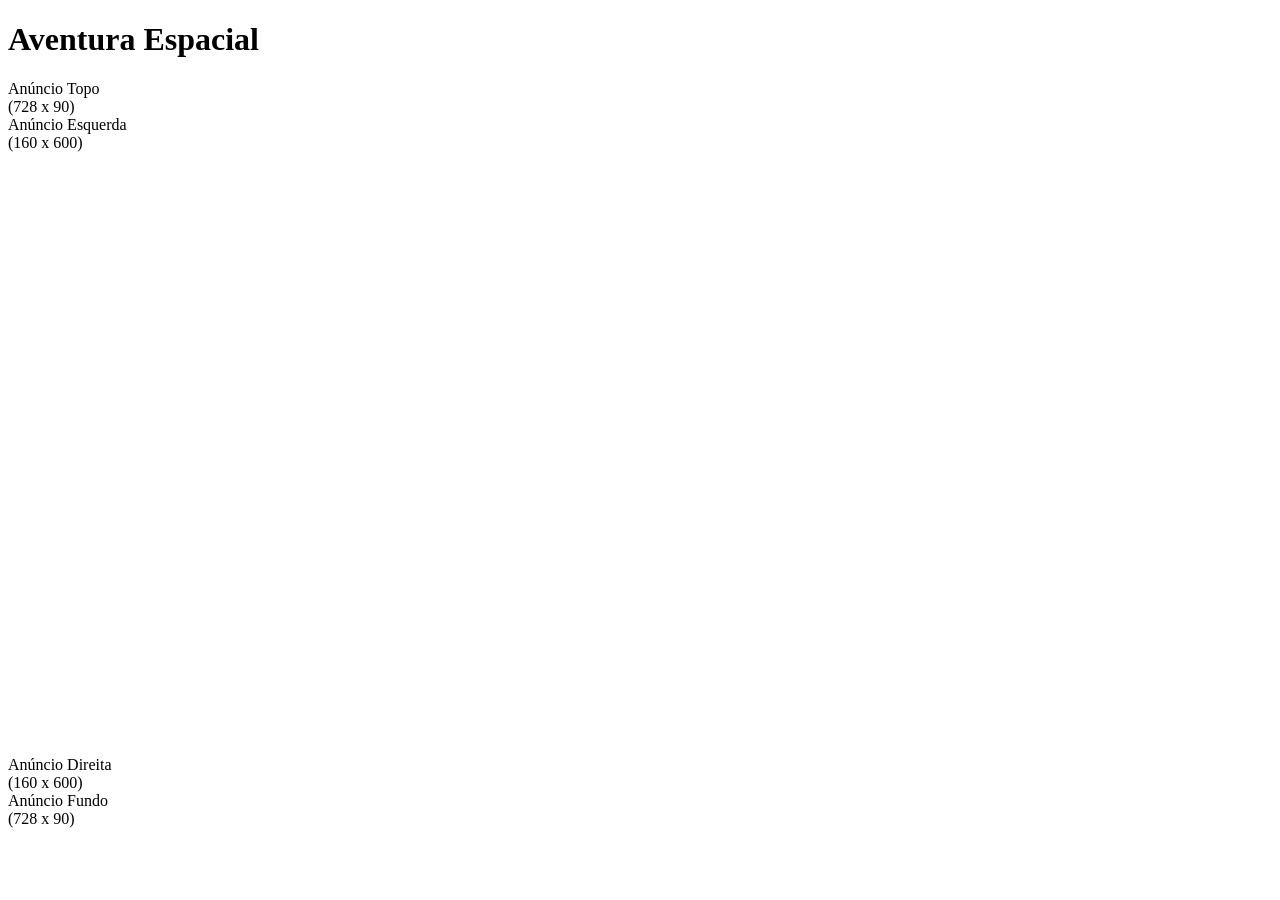
==== index.html @ f4711711 "Add files via upload" ====
<!DOCTYPE html>
<html lang="pt-BR">
<head>
    <meta charset="UTF-8">
    <meta name="viewport" content="width=device-width, initial-scale=1.0">
    <link rel="stylesheet" type="text/css" href="css\style.css">
    <title>Meu Portal de Jogos</title>
    

</head>
<body>

    <h1>Aventura Espacial</h1>

    <div class="layout-grid">
        
        <!-- 1. ANÚNCIO DO TOPO -->
        <div class="ad-container ad-top">
            <!-- Cole o código <script> do AdSense ou da plataforma aqui -->
            Anúncio Topo<br>(728 x 90)
        </div>

        <!-- 2. ANÚNCIO LATERAL ESQUERDA -->
        <div class="ad-container ad-left">
            Anúncio Esquerda<br>(160 x 600)
        </div>

        <!-- 3. O JOGO AO CENTRO -->
        <div class="game-container">
            <iframe src="https://html5.gamedistribution.com/ce1b2e5eabe44debb11bf77cd04c0f85/?gd_sdk_referrer_url=https://www.example.com/games/{game-path}" width="800" height="600" scrolling="none" frameborder="0"> scrolling="none" allowfullscreen></iframe>
        </div>

        <!-- 4. ANÚNCIO LATERAL DIREITA -->
        <div class="ad-container ad-right">
            Anúncio Direita<br>(160 x 600)
        </div>

        <!-- 5. ANÚNCIO DO FUNDO -->
        <div class="ad-container ad-bottom">
            Anúncio Fundo<br>(728 x 90)
        </div>

    </div>

</body>
</html>
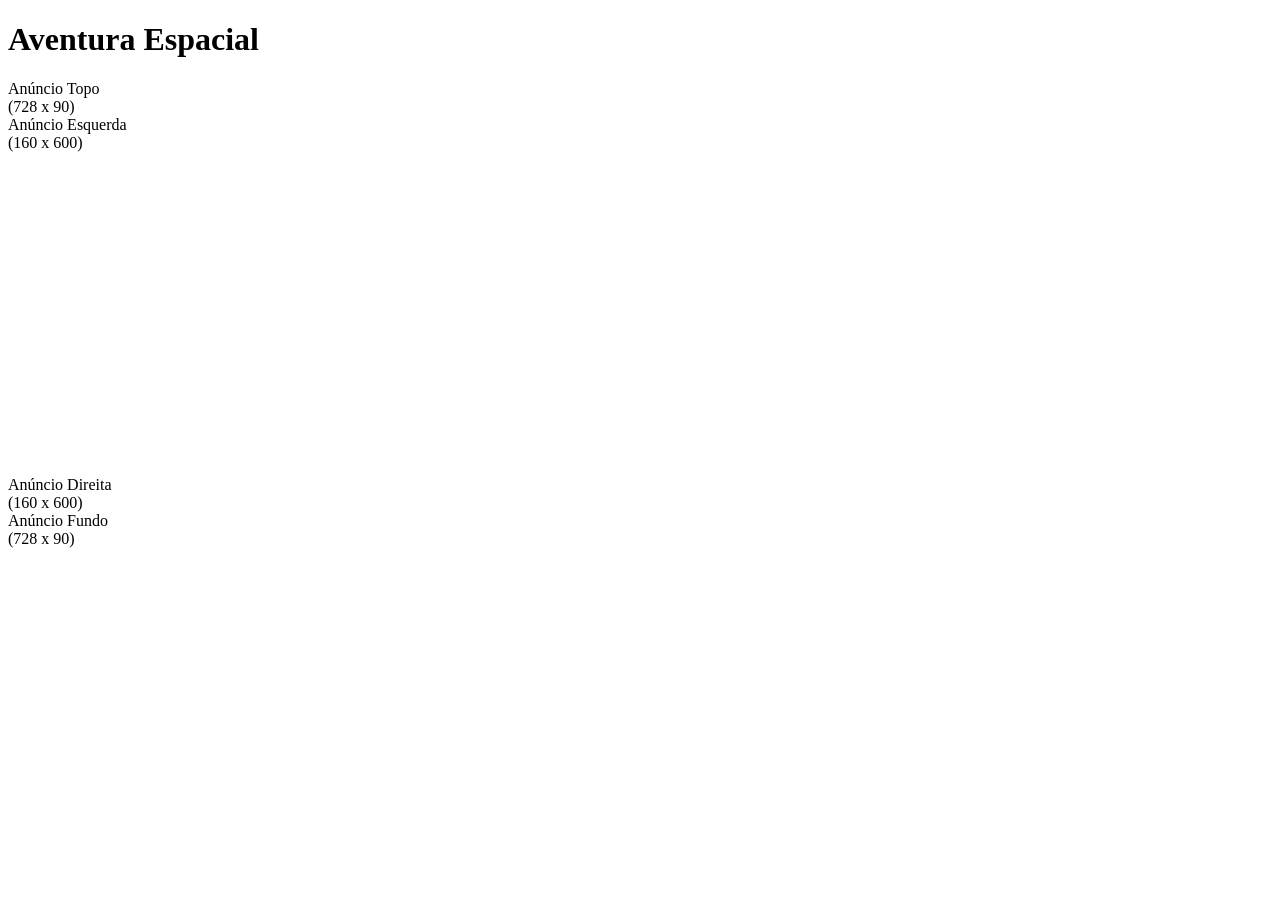
==== commit d6f07a42: "Add files via upload" ====
--- a/index.html
+++ b/index.html
@@ -27,7 +27,7 @@
 
         <!-- 3. O JOGO AO CENTRO -->
         <div class="game-container">
-            <iframe src="https://html5.gamedistribution.com/ce1b2e5eabe44debb11bf77cd04c0f85/?gd_sdk_referrer_url=https://www.example.com/games/{game-path}" width="800" height="600" scrolling="none" frameborder="0"> scrolling="none" allowfullscreen></iframe>
+            <iframe style="height: 320px; width: 480px;" src="https://play.gamepix.com/strike-galaxy-attack/embed?sid=911Y9" width="480" height="320" frameborder="0" scrolling="no"></iframe>
         </div>
 
         <!-- 4. ANÚNCIO LATERAL DIREITA -->
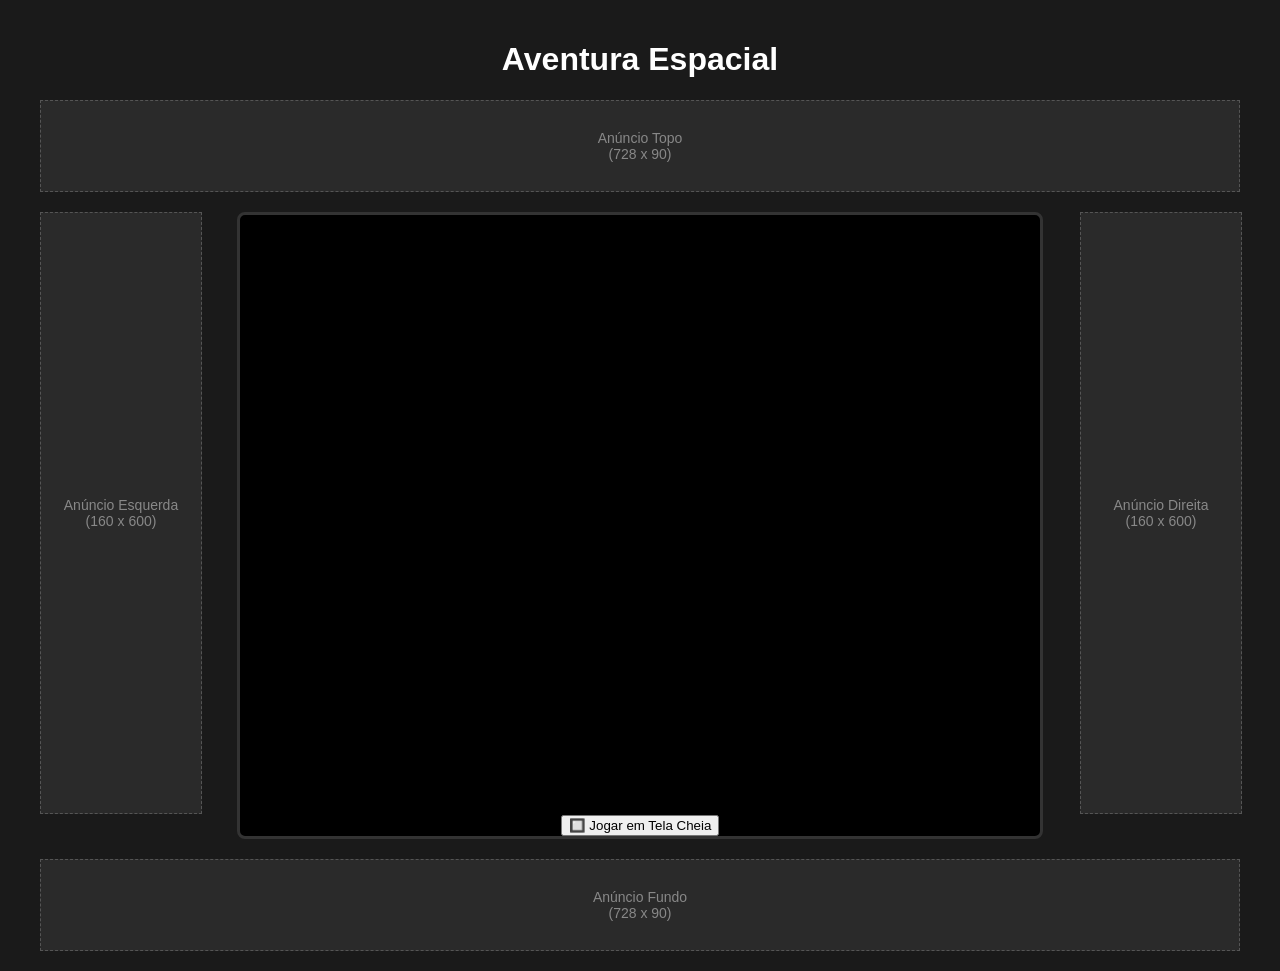
==== commit 34fe7c97: "Add files via upload" ====
--- a/index.html
+++ b/index.html
@@ -27,7 +27,13 @@
 
         <!-- 3. O JOGO AO CENTRO -->
         <div class="game-container">
-            <iframe style="height: 320px; width: 480px;" src="https://play.gamepix.com/strike-galaxy-attack/embed?sid=911Y9" width="480" height="320" frameborder="0" scrolling="no"></iframe>
+            
+            <iframe src="https://play.gamepix.com/strike-galaxy-attack/embed?sid=911Y9" width="800" height="600" frameborder="0" scrolling="no" allowfullscreen="true" > </iframe>
+            
+            <center>
+                <button id="btnTelaCheia" onclick="abrirTelaCheia()">🔲 Jogar em Tela Cheia</button>
+            </center>
+
         </div>
 
         <!-- 4. ANÚNCIO LATERAL DIREITA -->
@@ -42,5 +48,22 @@
 
     </div>
 
+
+<script>
+    function abrirTelaCheia() {
+        // Seleciona o iframe do jogo
+        var jogo = document.querySelector("iframe");
+
+        // Tenta abrir em tela cheia lidando com os diferentes navegadores
+        if (jogo.requestFullscreen) {
+            jogo.requestFullscreen(); // Padrão moderno
+        } else if (jogo.webkitRequestFullscreen) { 
+            jogo.webkitRequestFullscreen(); // Safari e Chrome antigos
+        } else if (jogo.msRequestFullscreen) { 
+            jogo.msRequestFullscreen(); // Internet Explorer/Edge antigos
+        }
+    }
+</script>
+
 </body>
 </html>
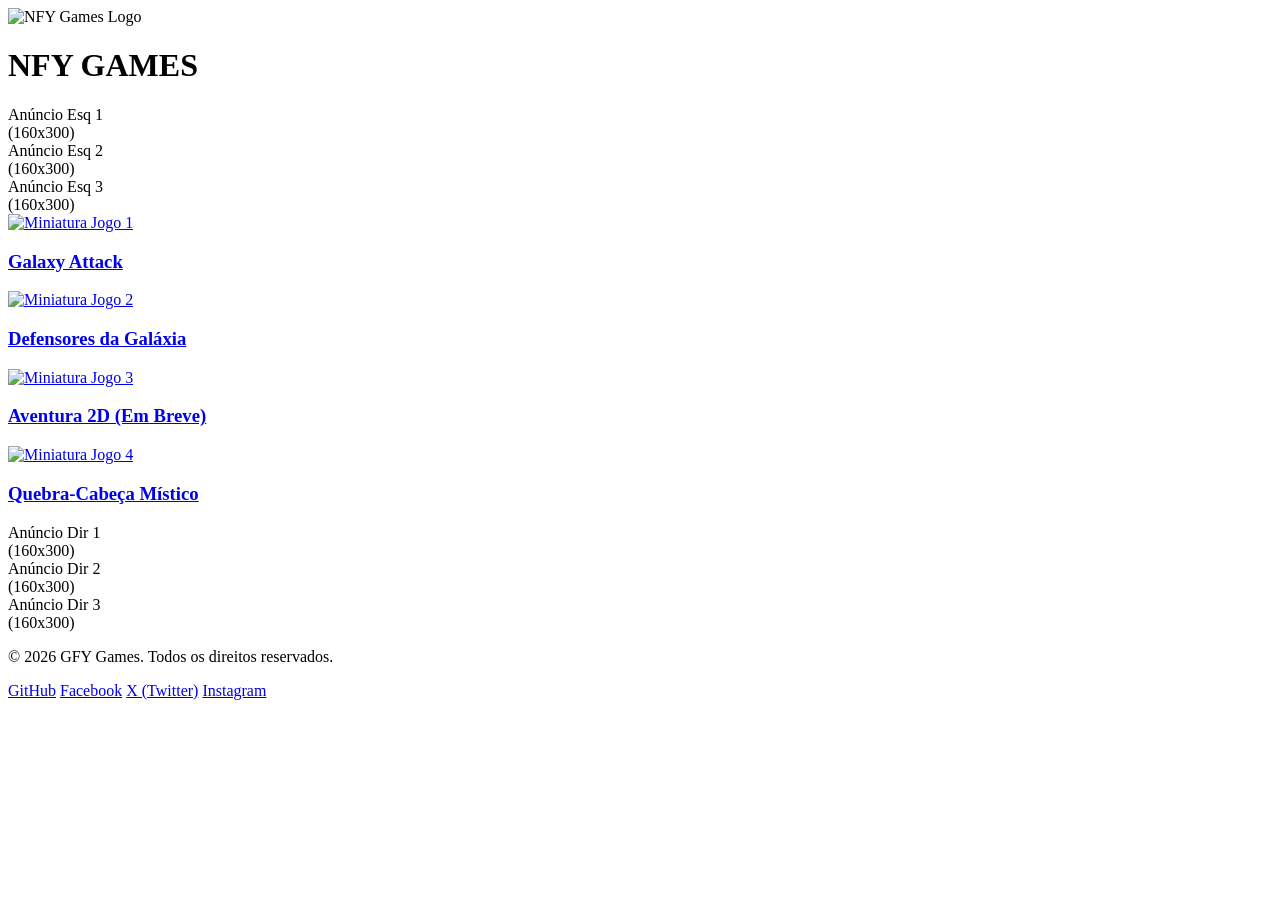
==== commit f3e92d1a: "Add files via upload" ====
--- a/index.html
+++ b/index.html
@@ -3,67 +3,78 @@
 <head>
     <meta charset="UTF-8">
     <meta name="viewport" content="width=device-width, initial-scale=1.0">
-    <link rel="stylesheet" type="text/css" href="css\style.css">
-    <title>Meu Portal de Jogos</title>
+    <title>GFY Games - Catálogo</title>
     
+    <link rel="stylesheet" type="text/css" href="css\style01.css">
 
 </head>
 <body>
 
-    <h1>Aventura Espacial</h1>
+    <!-- CABEÇALHO -->
+    <header>
+        <!-- Troque logo.png pelo nome do arquivo do seu logotipo -->
+        <img src="img\nfy.png" alt="NFY Games Logo">
+        <h1>NFY GAMES</h1>
+    </header>
 
-    <div class="layout-grid">
+    <!-- LAYOUT PRINCIPAL -->
+    <div class="main-layout">
         
-        <!-- 1. ANÚNCIO DO TOPO -->
-        <div class="ad-container ad-top">
-            <!-- Cole o código <script> do AdSense ou da plataforma aqui -->
-            Anúncio Topo<br>(728 x 90)
-        </div>
+        <!-- BARRA ESQUERDA (3 Anúncios) -->
+        <aside class="ad-sidebar">
+            <div class="ad-slot">Anúncio Esq 1<br>(160x300)</div>
+            <div class="ad-slot">Anúncio Esq 2<br>(160x300)</div>
+            <div class="ad-slot">Anúncio Esq 3<br>(160x300)</div>
+        </aside>
 
-        <!-- 2. ANÚNCIO LATERAL ESQUERDA -->
-        <div class="ad-container ad-left">
-            Anúncio Esquerda<br>(160 x 600)
-        </div>
+        <!-- CENTRO: CATÁLOGO DE JOGOS -->
+        <main class="game-catalog">
+            
+            <!-- Jogo 1 -->
+            <a href="game.html?id=strike" class="game-card">
+                <img src="img\jogo01.png" alt="Miniatura Jogo 1" class="game-thumb">
+                <h3 class="game-title">Galaxy Attack</h3>
+            </a>
 
-        <!-- 3. O JOGO AO CENTRO -->
-        <div class="game-container">
-            
-            <iframe src="https://play.gamepix.com/strike-galaxy-attack/embed?sid=911Y9" width="800" height="600" frameborder="0" scrolling="no" allowfullscreen="true" > </iframe>
-            
-            <center>
-                <button id="btnTelaCheia" onclick="abrirTelaCheia()">🔲 Jogar em Tela Cheia</button>
-            </center>
+            <!-- Jogo 2 -->
+            <a href="game.html?id=tiro" class="game-card">
+                <img src="thumb2.jpg" alt="Miniatura Jogo 2" class="game-thumb">
+                <h3 class="game-title">Defensores da Galáxia</h3>
+            </a>
 
-        </div>
+            <!-- Jogo 3 (O seu projeto futuro) -->
+            <a href="game.html?id=meujogo2d" class="game-card">
+                <img src="thumb3.jpg" alt="Miniatura Jogo 3" class="game-thumb">
+                <h3 class="game-title">Aventura 2D (Em Breve)</h3>
+            </a>
 
-        <!-- 4. ANÚNCIO LATERAL DIREITA -->
-        <div class="ad-container ad-right">
-            Anúncio Direita<br>(160 x 600)
-        </div>
+            <!-- Jogo 4 -->
+            <a href="game.html?id=puzzle" class="game-card">
+                <img src="thumb4.jpg" alt="Miniatura Jogo 4" class="game-thumb">
+                <h3 class="game-title">Quebra-Cabeça Místico</h3>
+            </a>
 
-        <!-- 5. ANÚNCIO DO FUNDO -->
-        <div class="ad-container ad-bottom">
-            Anúncio Fundo<br>(728 x 90)
-        </div>
+        </main>
+
+        <!-- BARRA DIREITA (3 Anúncios) -->
+        <aside class="ad-sidebar">
+            <div class="ad-slot">Anúncio Dir 1<br>(160x300)</div>
+            <div class="ad-slot">Anúncio Dir 2<br>(160x300)</div>
+            <div class="ad-slot">Anúncio Dir 3<br>(160x300)</div>
+        </aside>
 
     </div>
 
-
-<script>
-    function abrirTelaCheia() {
-        // Seleciona o iframe do jogo
-        var jogo = document.querySelector("iframe");
-
-        // Tenta abrir em tela cheia lidando com os diferentes navegadores
-        if (jogo.requestFullscreen) {
-            jogo.requestFullscreen(); // Padrão moderno
-        } else if (jogo.webkitRequestFullscreen) { 
-            jogo.webkitRequestFullscreen(); // Safari e Chrome antigos
-        } else if (jogo.msRequestFullscreen) { 
-            jogo.msRequestFullscreen(); // Internet Explorer/Edge antigos
-        }
-    }
-</script>
+    <!-- RODAPÉ -->
+    <footer>
+        <p>&copy; 2026 GFY Games. Todos os direitos reservados.</p>
+        <div class="social-icons">
+            <a href="#">GitHub</a>
+            <a href="#">Facebook</a>
+            <a href="#">X (Twitter)</a>
+            <a href="#">Instagram</a>
+        </div>
+    </footer>
 
 </body>
 </html>
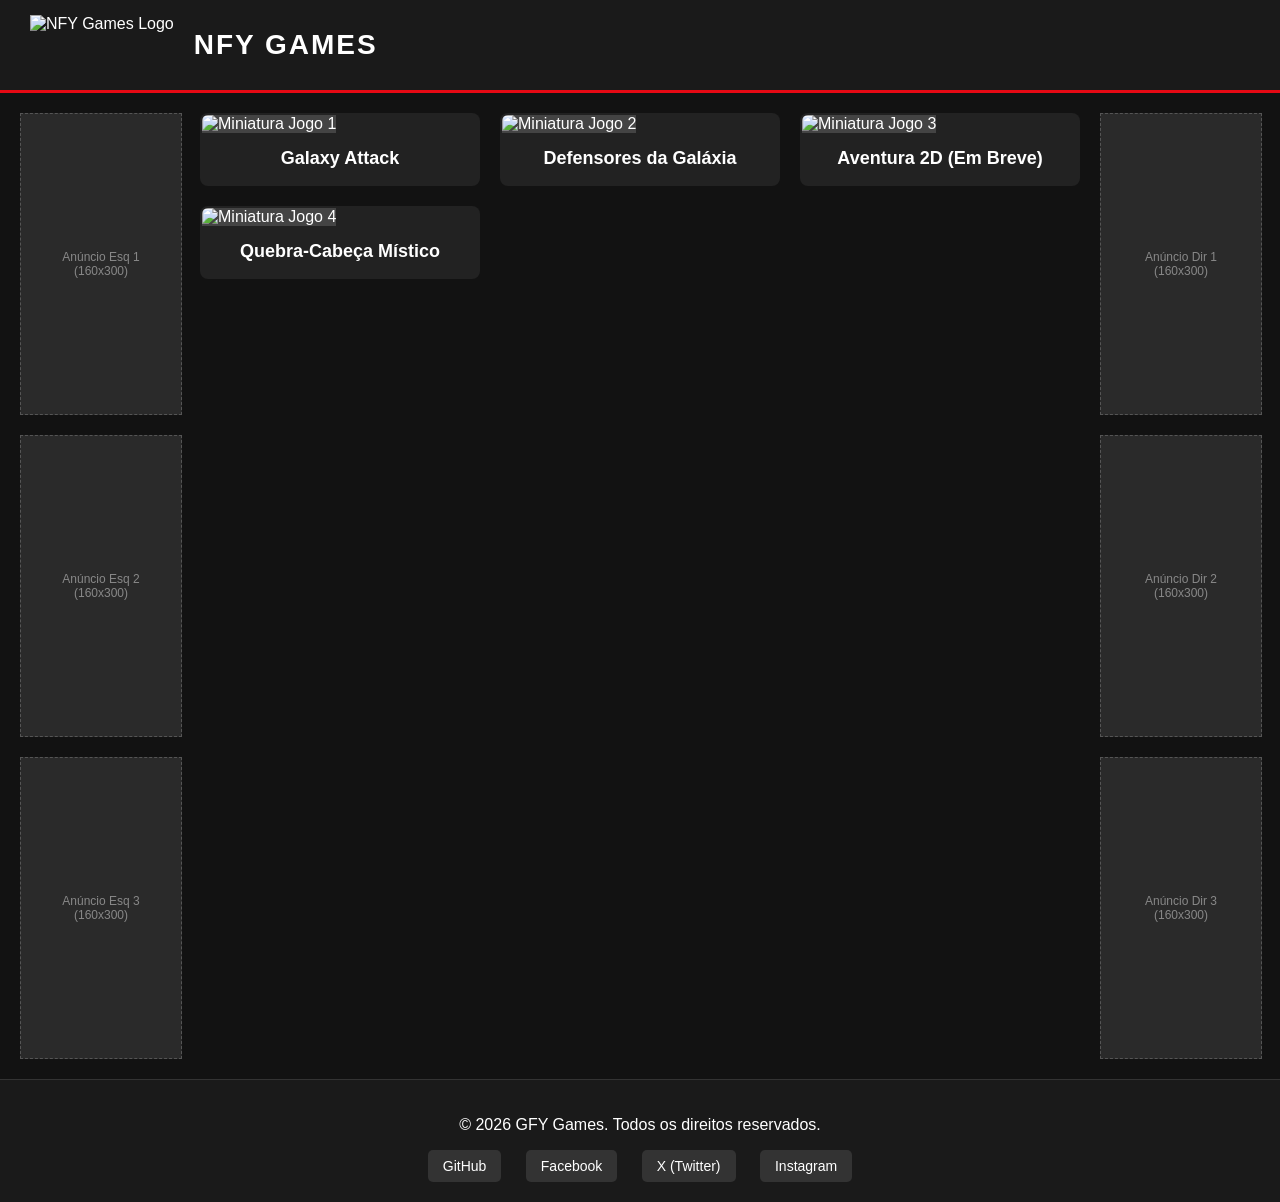
==== commit c4128e9b: "Add files via upload" ====
--- a/index.html
+++ b/index.html
@@ -13,7 +13,7 @@
     <!-- CABEÇALHO -->
     <header>
         <!-- Troque logo.png pelo nome do arquivo do seu logotipo -->
-        <img src="img\nfy.png" alt="NFY Games Logo">
+        <img src=".\img\nfy.png" alt="NFY Games Logo">
         <h1>NFY GAMES</h1>
     </header>
 
@@ -32,7 +32,7 @@
             
             <!-- Jogo 1 -->
             <a href="game.html?id=strike" class="game-card">
-                <img src="img\jogo01.png" alt="Miniatura Jogo 1" class="game-thumb">
+                <img src=".\img\jogo01.png" alt="Miniatura Jogo 1" class="game-thumb">
                 <h3 class="game-title">Galaxy Attack</h3>
             </a>
 
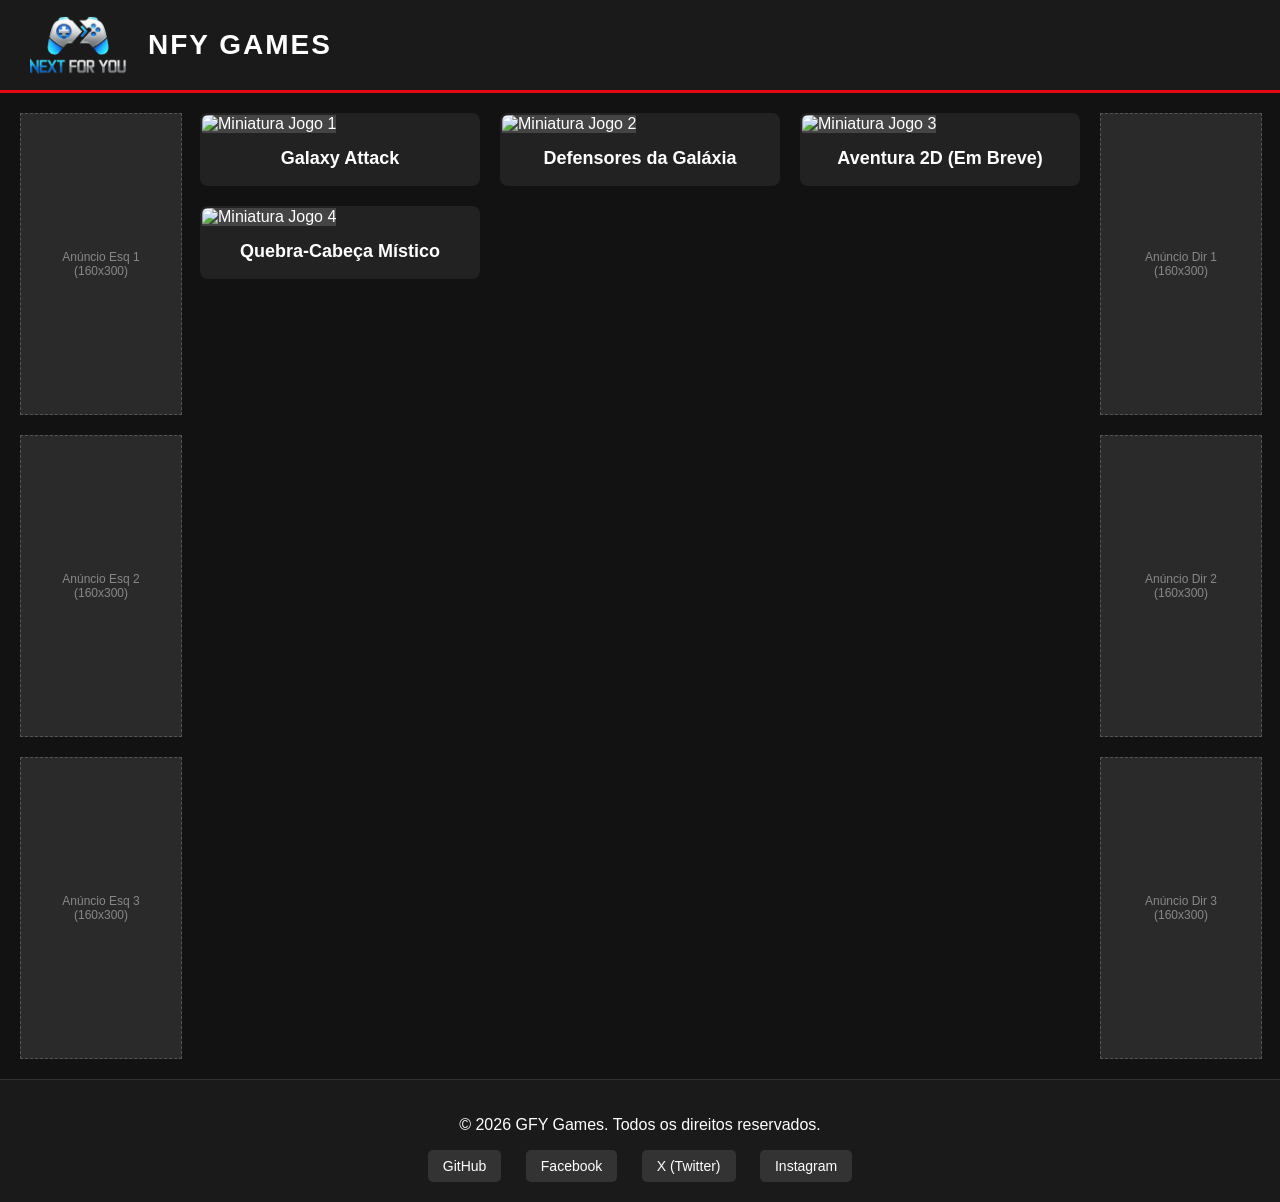
==== commit 7cedbd60: "Add files via upload" ====
--- a/index.html
+++ b/index.html
@@ -5,7 +5,7 @@
     <meta name="viewport" content="width=device-width, initial-scale=1.0">
     <title>GFY Games - Catálogo</title>
     
-    <link rel="stylesheet" type="text/css" href="css\style01.css">
+    <link rel="stylesheet" type="text/css" href="css/style01.css">
 
 </head>
 <body>
@@ -13,7 +13,7 @@
     <!-- CABEÇALHO -->
     <header>
         <!-- Troque logo.png pelo nome do arquivo do seu logotipo -->
-        <img src=".\img\nfy.png" alt="NFY Games Logo">
+        <img src="img/NFY.png" alt="NFY Games Logo">
         <h1>NFY GAMES</h1>
     </header>
 
@@ -32,7 +32,7 @@
             
             <!-- Jogo 1 -->
             <a href="game.html?id=strike" class="game-card">
-                <img src=".\img\jogo01.png" alt="Miniatura Jogo 1" class="game-thumb">
+                <img src="img/jogo01.png" alt="Miniatura Jogo 1" class="game-thumb">
                 <h3 class="game-title">Galaxy Attack</h3>
             </a>
 
--- a/css/style01.css
+++ b/css/style01.css
@@ -0,0 +1,132 @@
+/* Estilos Globais */
+        body {
+            background-color: #121212;
+            color: #ffffff;
+            font-family: Arial, sans-serif;
+            margin: 0;
+            display: flex;
+            flex-direction: column;
+            min-height: 100vh;
+        }
+
+        /* CABEÇALHO (Header) */
+        header {
+            background-color: #1a1a1a;
+            border-bottom: 3px solid #e50914; /* Cor de destaque */
+            padding: 15px 30px;
+            display: flex;
+            align-items: center;
+        }
+        header img {
+            height: 60px; /* Ajuste a altura do seu logo aqui */
+            margin-right: 20px;
+        }
+        header h1 {
+            margin: 0;
+            font-size: 28px;
+            letter-spacing: 2px;
+        }
+
+        /* LAYOUT PRINCIPAL (3 Colunas) */
+        .main-layout {
+            display: grid;
+            grid-template-columns: 160px auto 160px;
+            gap: 20px;
+            padding: 20px;
+            flex-grow: 1; /* Faz o layout empurrar o rodapé para baixo */
+            max-width: 1400px;
+            margin: 0 auto;
+            width: 100%;
+            box-sizing: border-box;
+        }
+
+        /* ÁREAS DE ANÚNCIO (Laterais) */
+        .ad-sidebar {
+            display: flex;
+            flex-direction: column;
+            gap: 20px;
+        }
+        .ad-slot {
+            background-color: #2a2a2a;
+            border: 1px dashed #555;
+            width: 160px;
+            height: 300px; /* Metade de um banner arranha-céu para caberem 3 */
+            display: flex;
+            justify-content: center;
+            align-items: center;
+            color: #888;
+            font-size: 12px;
+            text-align: center;
+        }
+
+        /* CENTRO: CATÁLOGO DE JOGOS */
+        .game-catalog {
+            display: grid;
+            grid-template-columns: repeat(3, 1fr); /* 3 colunas de jogos */
+            gap: 20px;
+            align-content: start;
+        }
+
+        .game-card {
+            background-color: #222;
+            border-radius: 8px;
+            overflow: hidden;
+            text-decoration: none;
+            color: white;
+            transition: transform 0.2s, box-shadow 0.2s;
+            border: 2px solid transparent;
+        }
+        .game-card:hover {
+            transform: translateY(-5px);
+            box-shadow: 0 10px 20px rgba(0,0,0,0.5);
+            border-color: #e50914;
+        }
+        .game-thumb {
+            width: 100%;
+            height: 200px;
+            background-color: #444;
+            object-fit: cover;
+        }
+        .game-title {
+            padding: 15px;
+            margin: 0;
+            text-align: center;
+            font-size: 18px;
+        }
+
+        /* RODAPÉ (Footer) */
+        footer {
+            background-color: #1a1a1a;
+            padding: 20px;
+            text-align: center;
+            border-top: 1px solid #333;
+        }
+        .social-icons {
+            margin-top: 10px;
+        }
+        .social-icons a {
+            color: white;
+            text-decoration: none;
+            font-size: 14px;
+            margin: 0 10px;
+            padding: 8px 15px;
+            background-color: #333;
+            border-radius: 5px;
+            display: inline-block;
+        }
+        .social-icons a:hover {
+            background-color: #e50914;
+        }
+
+        /* RESPONSIVIDADE (Celulares) */
+        @media (max-width: 900px) {
+            .main-layout {
+                grid-template-columns: 1fr; /* Remove as barras laterais no celular */
+            }
+            .ad-sidebar {
+                display: none; /* Esconde anúncios laterais */
+            }
+            .game-catalog {
+                grid-template-columns: 1fr; /* 1 jogo por linha no celular */
+            }
+        }
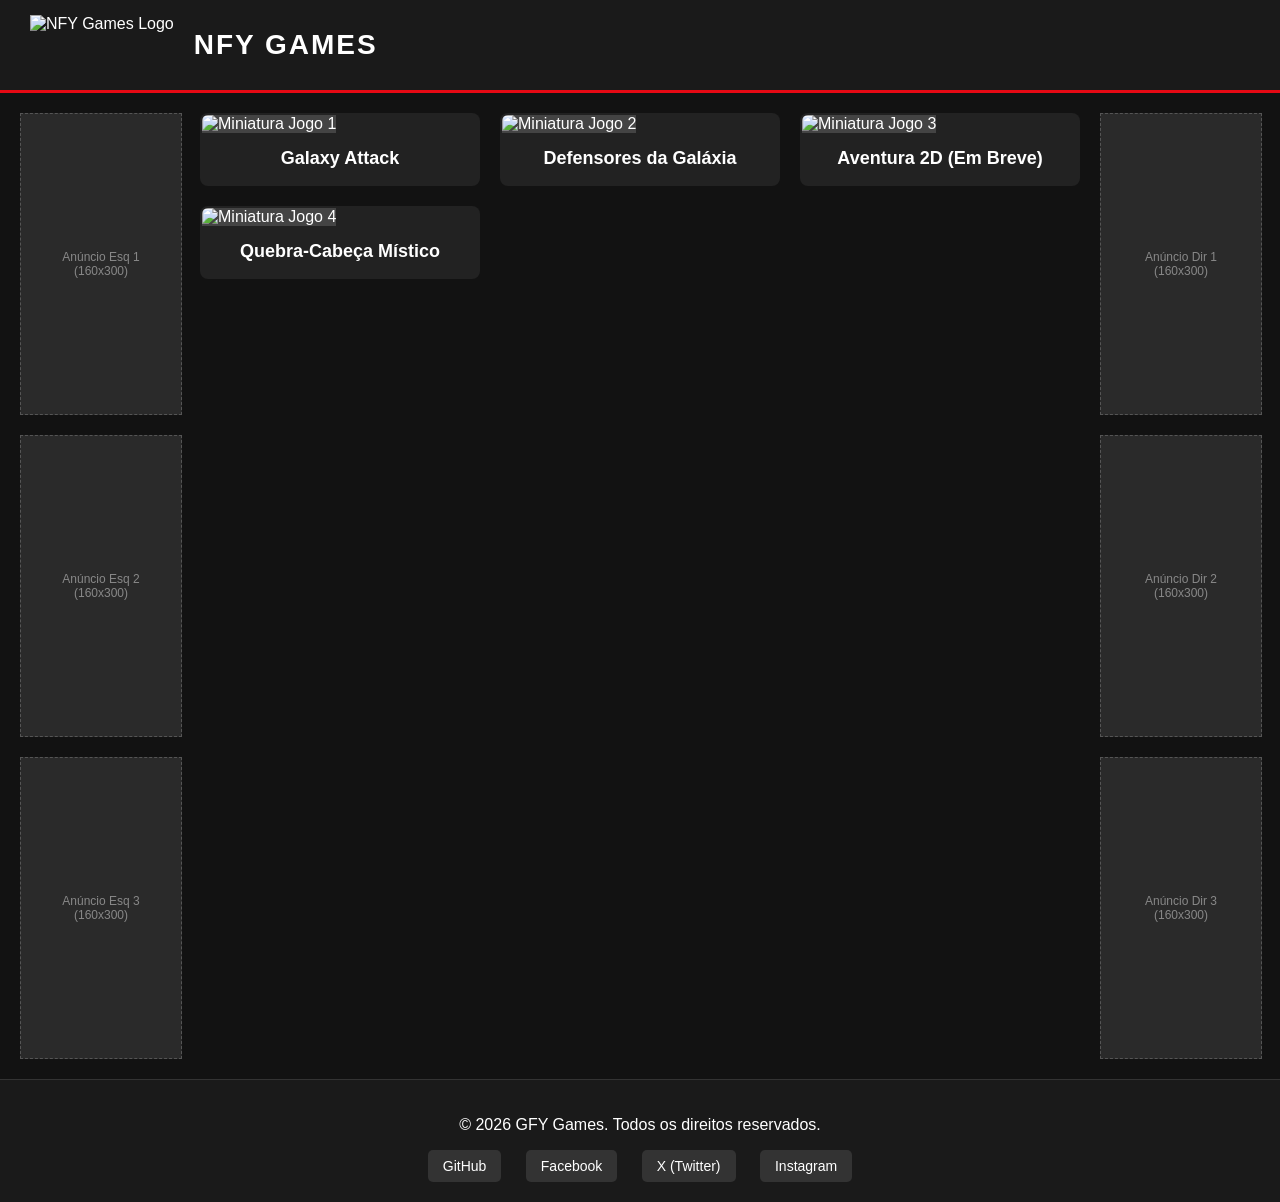
==== commit fd55540e: "Add files via upload" ====
--- a/index.html
+++ b/index.html
@@ -13,7 +13,7 @@
     <!-- CABEÇALHO -->
     <header>
         <!-- Troque logo.png pelo nome do arquivo do seu logotipo -->
-        <img src="img/NFY.png" alt="NFY Games Logo">
+        <img src="img/nfy.png" alt="NFY Games Logo">
         <h1>NFY GAMES</h1>
     </header>
 
